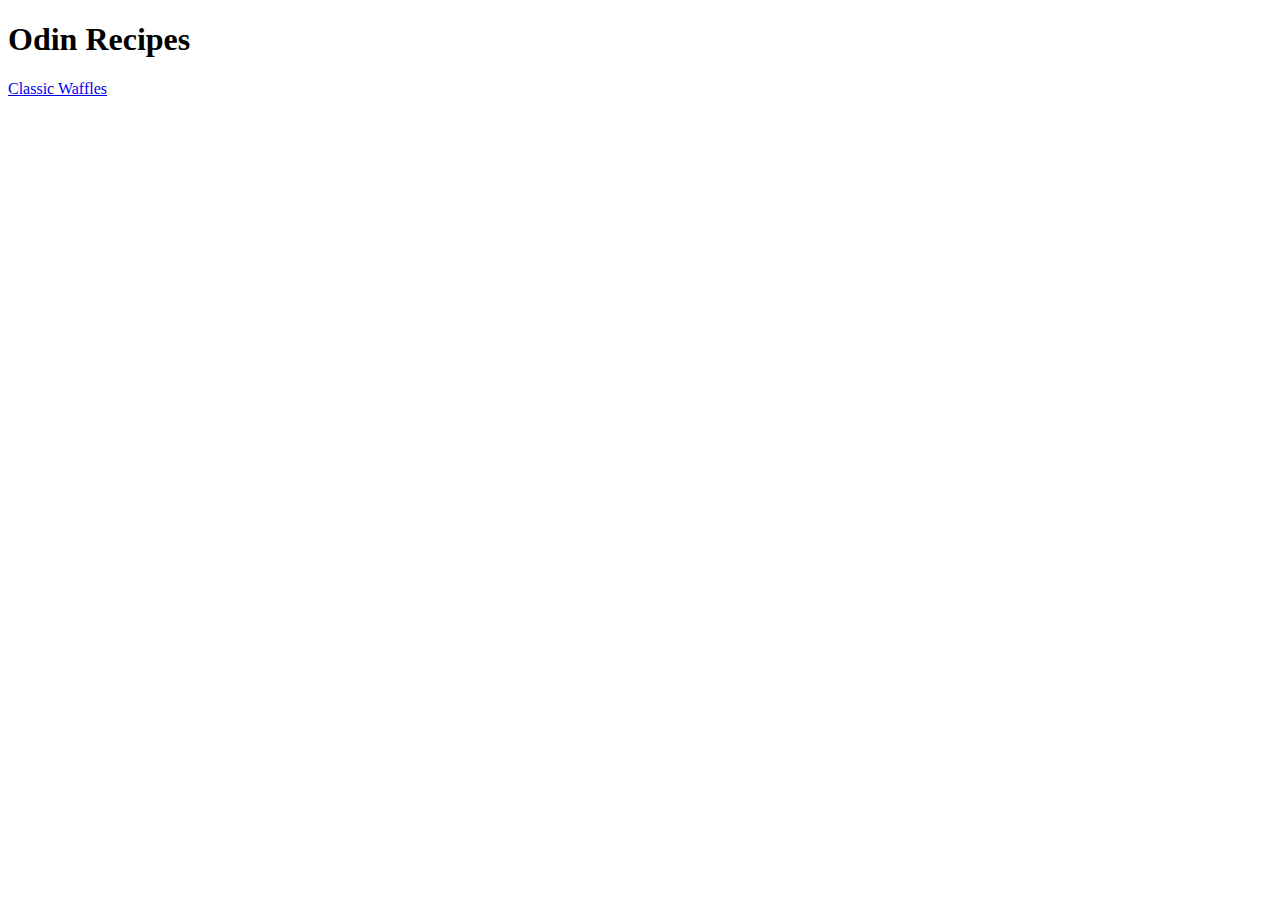
==== index.html @ 947f0ab4 "." ====
<!DOCTYPE html>
<html lang="en">
    <head>
        <meta charset="UTF-8">
        <title>Odin Recipes</title>
    </head>

    <body>
        <h1>Odin Recipes</h1>

        <a href="./recipes/classic-waffles.html">Classic Waffles</a>
    </body>





</html>
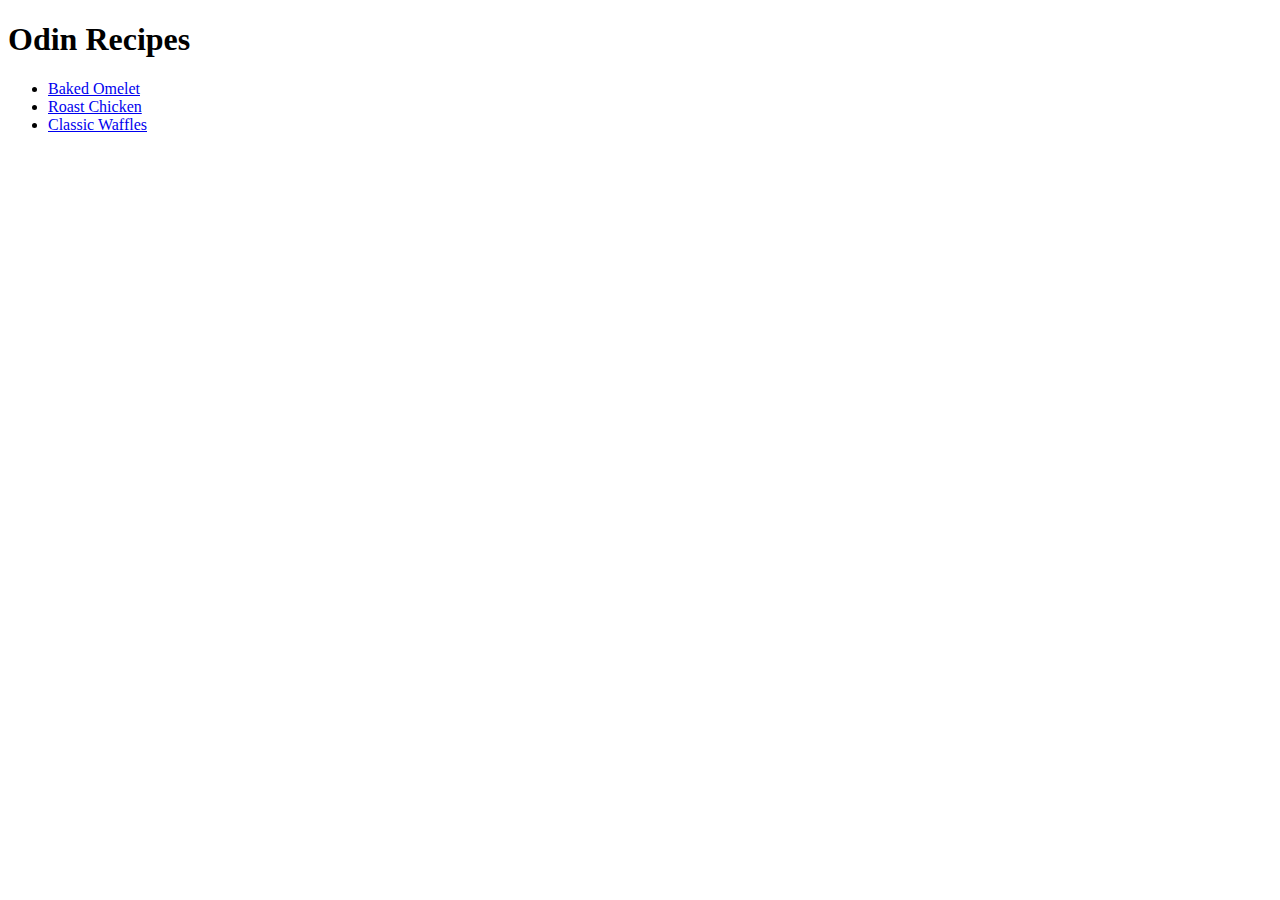
==== commit 418ce9b2: "." ====
--- a/index.html
+++ b/index.html
@@ -7,8 +7,12 @@
 
     <body>
         <h1>Odin Recipes</h1>
+    <ul>
+        <li><a href="./recipes/baked-omelet.html">Baked Omelet</a></li>
+        <li><a href="./recipes/roast-chicken.html">Roast Chicken</a></li>
+        <li><a href="./recipes/classic-waffles.html">Classic Waffles</a></li>
+    </ul>
 
-        <a href="./recipes/classic-waffles.html">Classic Waffles</a>
     </body>
 
 
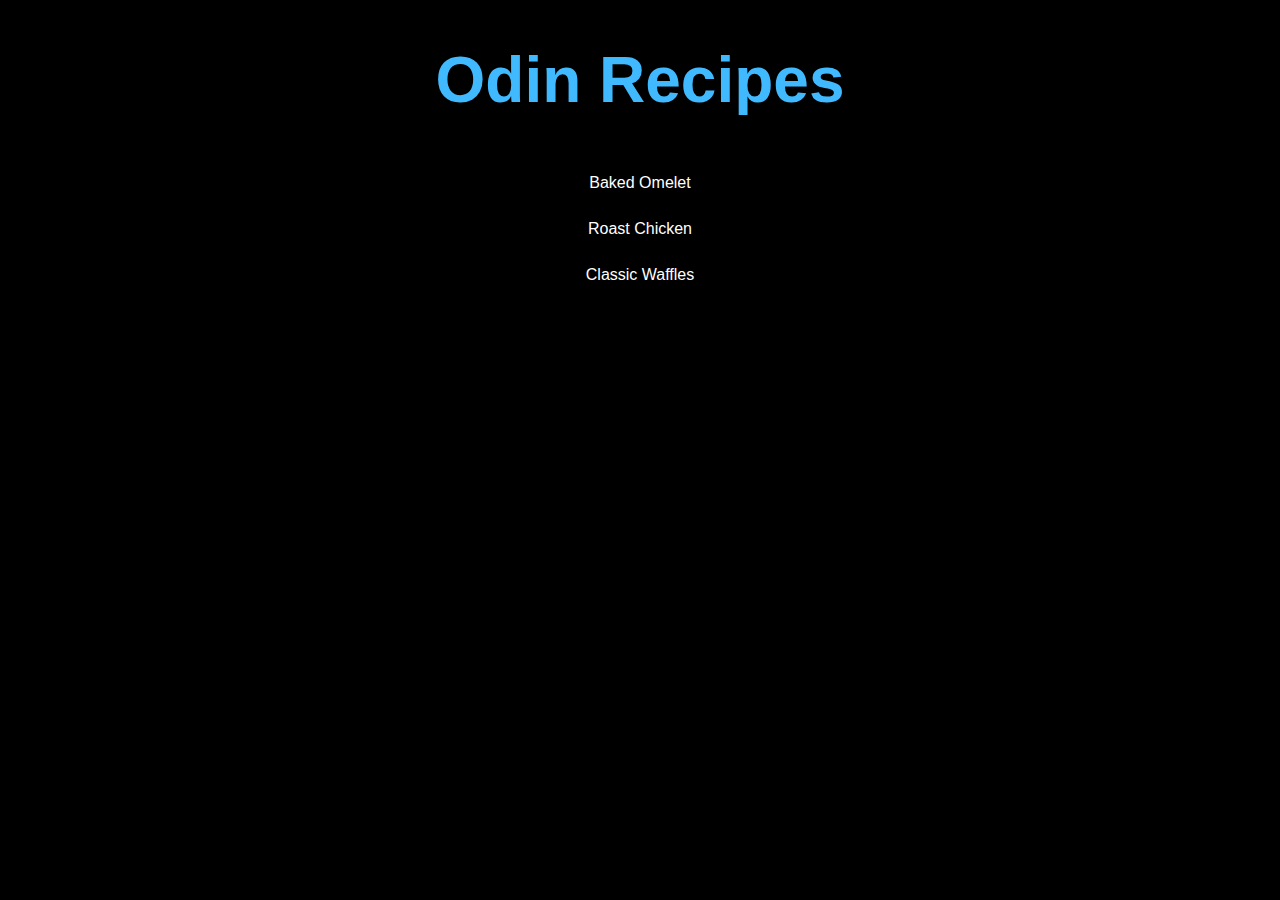
==== commit 0666da1d: "." ====
--- a/index.html
+++ b/index.html
@@ -3,14 +3,15 @@
     <head>
         <meta charset="UTF-8">
         <title>Odin Recipes</title>
+        <link rel="stylesheet" href="style.css">
     </head>
 
     <body>
-        <h1>Odin Recipes</h1>
-    <ul>
-        <li><a href="./recipes/baked-omelet.html">Baked Omelet</a></li>
-        <li><a href="./recipes/roast-chicken.html">Roast Chicken</a></li>
-        <li><a href="./recipes/classic-waffles.html">Classic Waffles</a></li>
+        <h1 class="heading-p1">Odin Recipes</h1>
+    <ul class="ul-p1">
+        <li class="li-p1"><a href="./recipes/baked-omelet.html">Baked Omelet</a></li>
+        <li class="li-p1"><a href="./recipes/roast-chicken.html">Roast Chicken</a></li>
+        <li class="li-p1"><a href="./recipes/classic-waffles.html">Classic Waffles</a></li>
     </ul>
 
     </body>
--- a/style.css
+++ b/style.css
@@ -0,0 +1,61 @@
+*{
+    background-color: black;
+    color: white;
+    font-family: Arial, Helvetica, sans-serif;
+}
+
+.heading-p1 {
+    color: rgb(65, 185, 255);
+    font-size: 64px;
+    text-align: center;
+}
+
+.heading2, .p2, .heading3 {
+    text-align: center;
+}
+
+
+
+.heading-omelet, .heading-chicken, .heading-waffles {
+    color: rgb(65, 185, 255);
+    font-size: 64px;
+    text-align: center;
+}
+
+.ul-p1 {
+    list-style-type: none;
+    margin: 0;
+    padding: 0;
+    overflow: hidden;
+    background-color: rgb(65, 185, 255);
+    text-align: center;
+    
+}
+
+
+.li-p1 a{
+    display: inline-block;
+    color: white;
+    text-align: center;
+    padding: 14px 16px;
+    text-decoration: none;
+}
+
+.li-p1 a:hover{
+    background-color: rgb(96, 212, 96);
+}
+
+.img-omelet, .img-chicken, .img-waffles {
+    display: block;
+    margin-left: auto;
+    margin-right: auto;
+}
+
+.center-list ul {
+    text-align: center;
+    display: inline-block;
+    margin: auto;
+    padding: 0;
+    width: 99%;
+}
+
